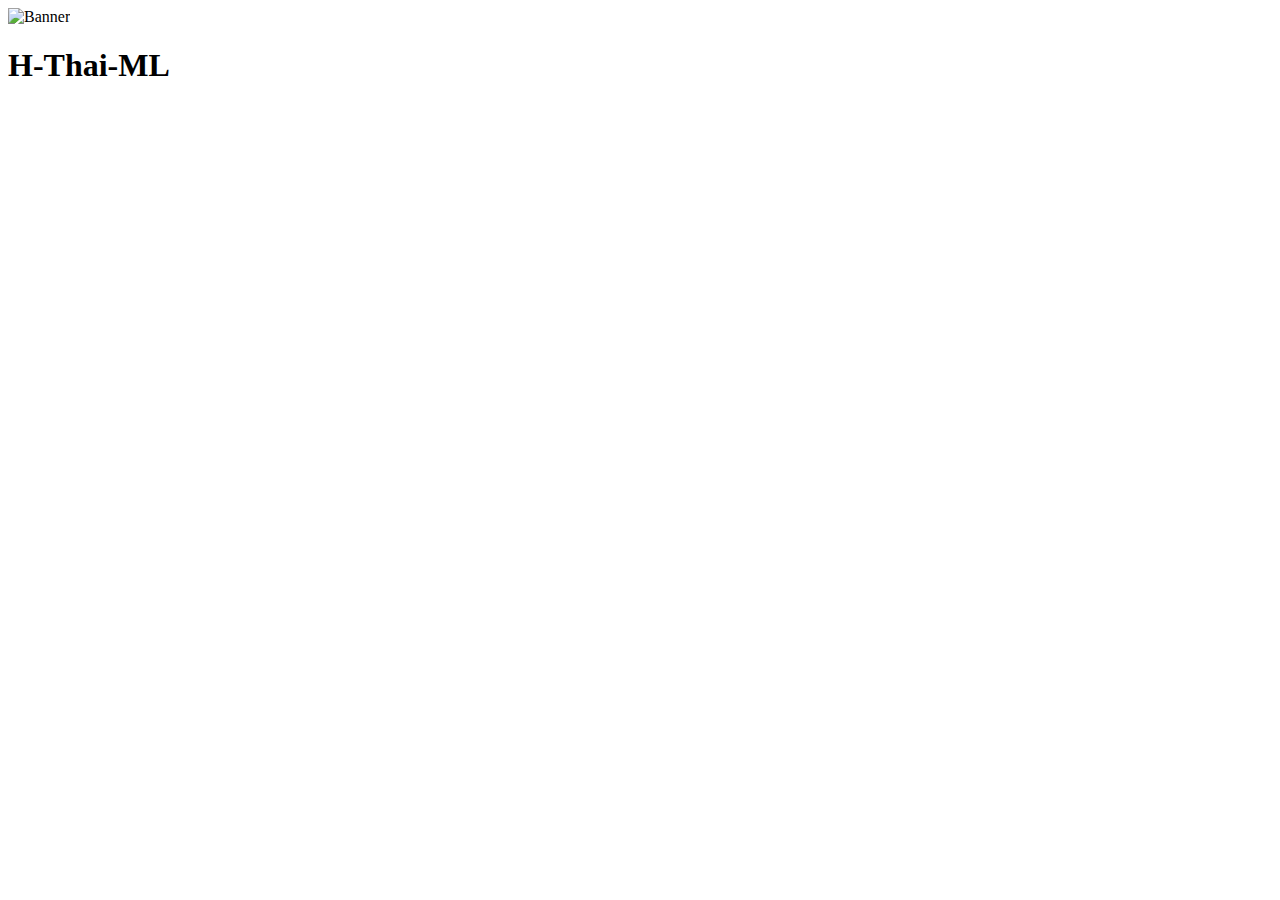
==== index.html @ 1682ccf1 "My first commit" ====
<!DOCTYPE html>
<html lang="en">
<head>
    <meta charset="UTF-8">
    <meta name="viewport" content="width=device-width, initial-scale=1.0">
    <title>H-Thai-ML</title>
    <link rel="stylesheet" href="assets/css/style.css" type="text/css">
</head>
<body>
    <!-- HOME PAGE -->
    <!-- TODO: Navbar here -->
    <!-- TODO: Banner Image here-->
    <img src="./assets/images/banner.png" alt="Banner">
    <main>
        <h1>H-Thai-ML</h1>
        <!-- TODO: Home page code here-->
    </main>
</body>
</html>
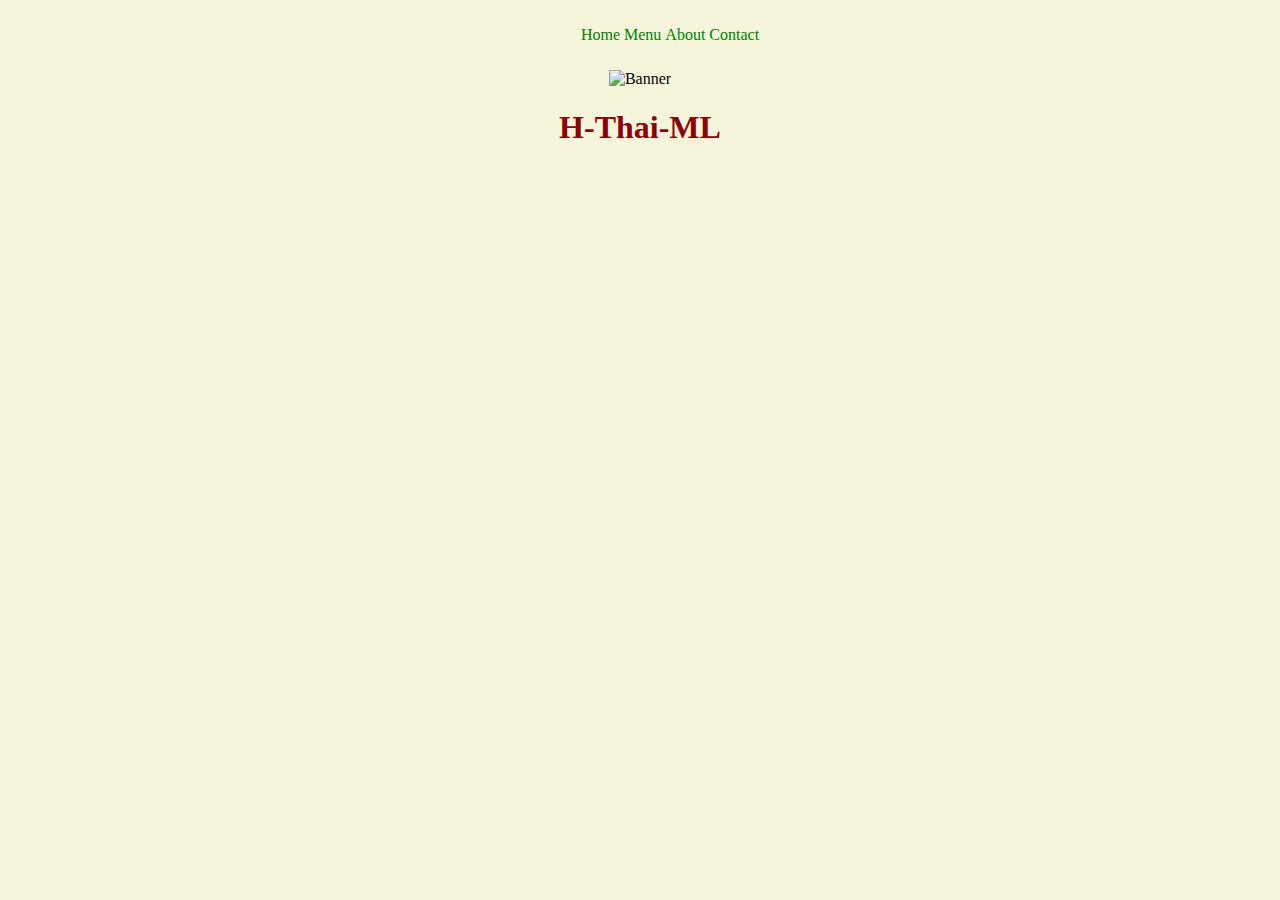
==== commit 277ef84e: "Added css link and nav bar to each page." ====
--- a/index.html
+++ b/index.html
@@ -9,6 +9,14 @@
 <body>
     <!-- HOME PAGE -->
     <!-- TODO: Navbar here -->
+    <nav>
+        <ul>
+            <li>Home</li>
+            <li>Menu</li>
+            <li>About</li>
+            <li>Contact</li>
+        </ul>
+    </nav>
     <!-- TODO: Banner Image here-->
     <img src="./assets/images/banner.png" alt="Banner">
     <main>
--- a/assets/css/style.css
+++ b/assets/css/style.css
@@ -0,0 +1,87 @@
+html,
+body {
+    margin: 0;
+    padding: 0;
+    background-color: beige;
+    text-align: center;
+}
+
+h1,
+h2 {
+    color: darkred;
+}
+
+h3, 
+p,
+li {
+    color: green;
+}
+
+img {
+    width: 100%;
+    height: auto;
+    max-width: 100%;
+}
+
+main {
+    margin: 0 20%;
+}
+
+nav {
+    background-color: beige;
+    padding: 10px;
+    width: 100%;
+}
+
+nav ul {
+    list-style-type: none;
+    text-align: center;
+}
+
+nav li {
+    display: inline;
+}
+
+nav a {
+    text-decoration: none;
+    font-size: 1.6em;
+    color: green;
+    margin-right: 25px;
+}
+
+nav a:hover {
+    color: darkred;
+}
+
+#banner {
+    width: 100%;
+    height: auto;
+    background-color: white;
+}
+
+#banner img {
+    width: 60%;
+    height: auto;
+}
+
+.service {
+    display: inline-block;
+    background-color: white;
+    border: 5px solid green;
+    border-radius: 5px;
+    color: darkred;
+    font-size: 2em;
+    padding: 20px;
+    margin: 10px;
+}
+
+table {
+    border: 3px solid black;
+    width: 100%;
+}
+  
+td,
+th {
+    border: 1px solid black;
+    padding: 5px;
+}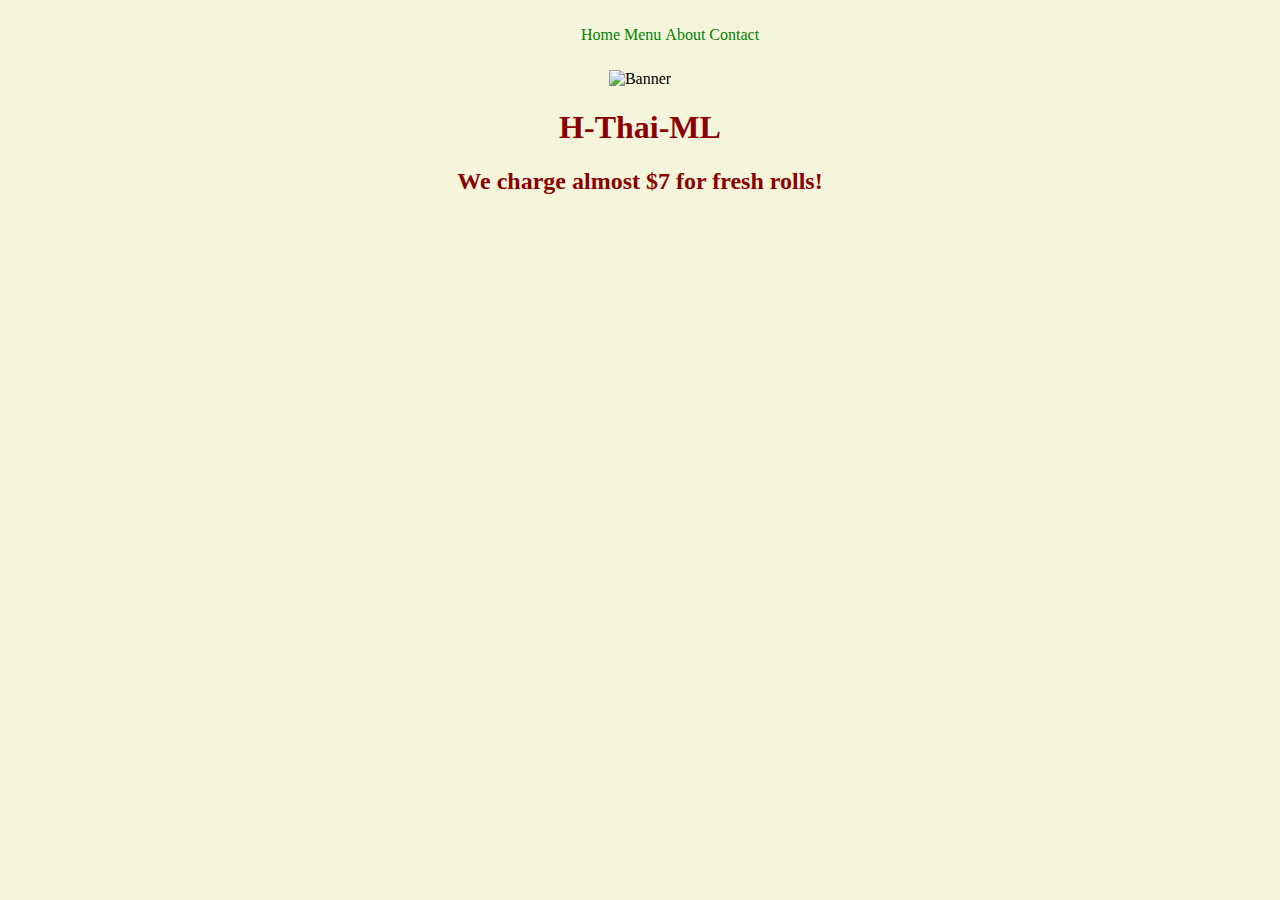
==== commit 54795412: "Updated Menu" ====
--- a/index.html
+++ b/index.html
@@ -3,7 +3,7 @@
 <head>
     <meta charset="UTF-8">
     <meta name="viewport" content="width=device-width, initial-scale=1.0">
-    <title>H-Thai-ML</title>
+    <title>H-Thai-ML - Home</title>
     <link rel="stylesheet" href="assets/css/style.css" type="text/css">
 </head>
 <body>
@@ -22,6 +22,7 @@
     <main>
         <h1>H-Thai-ML</h1>
         <!-- TODO: Home page code here-->
+        <h2>We charge almost $7 for fresh rolls!</h2>
     </main>
 </body>
 </html>--- a/assets/css/style.css
+++ b/assets/css/style.css
@@ -19,7 +19,7 @@
 
 img {
     width: 100%;
-    height: auto;
+    height: 400px;
     max-width: 100%;
 }
 
@@ -46,7 +46,7 @@
     text-decoration: none;
     font-size: 1.6em;
     color: green;
-    margin-right: 25px;
+    margin-right: 45px;
 }
 
 nav a:hover {
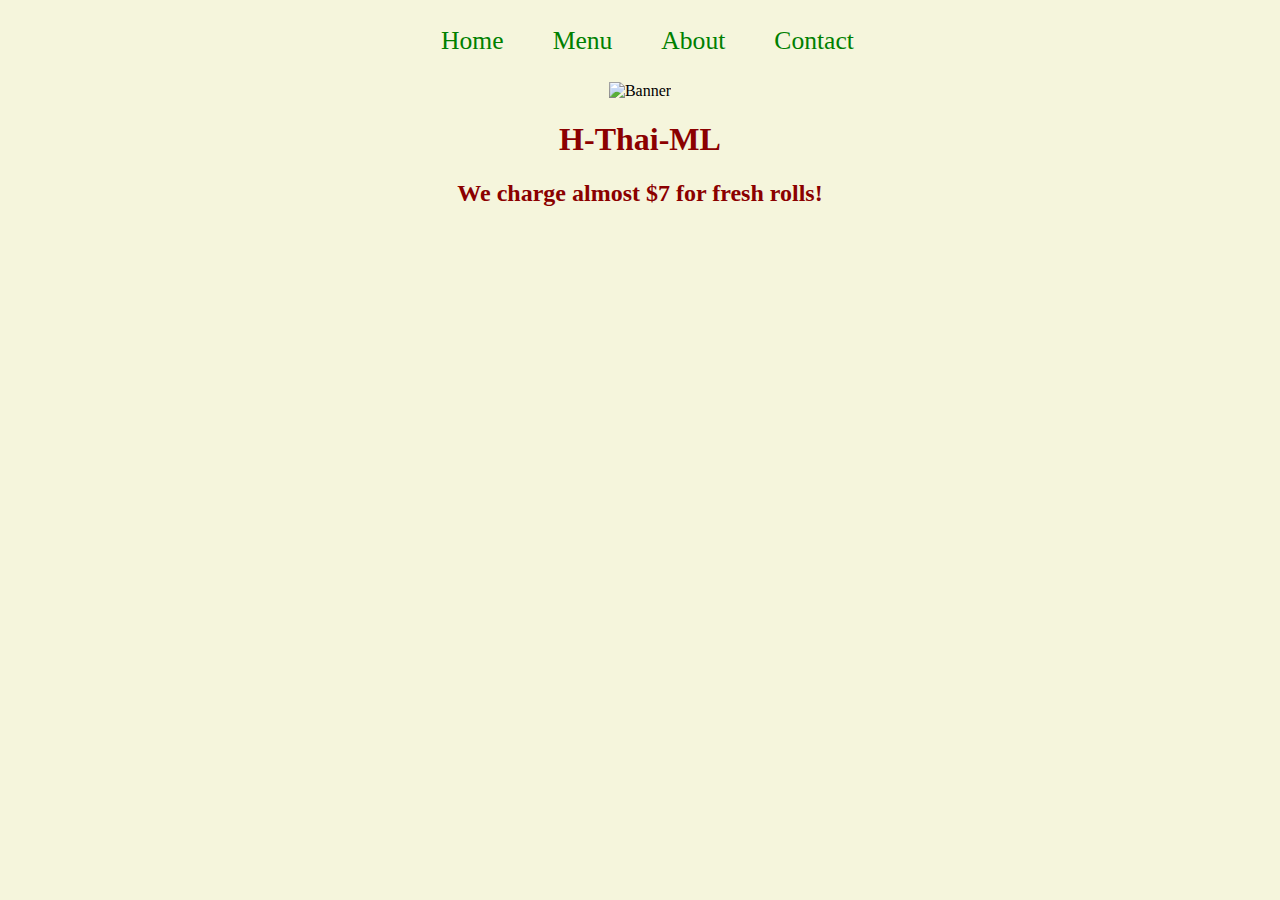
==== commit 360bc2bd: "Updated Nav Bar" ====
--- a/index.html
+++ b/index.html
@@ -11,10 +11,10 @@
     <!-- TODO: Navbar here -->
     <nav>
         <ul>
-            <li>Home</li>
-            <li>Menu</li>
-            <li>About</li>
-            <li>Contact</li>
+            <li><a href="./index.html">Home</a></li>
+            <li><a href="./menu.html">Menu</a></li>
+            <li><a href="./about.html">About</a></li>
+            <li><a href="./contact.html">Contact</a></li>
         </ul>
     </nav>
     <!-- TODO: Banner Image here-->
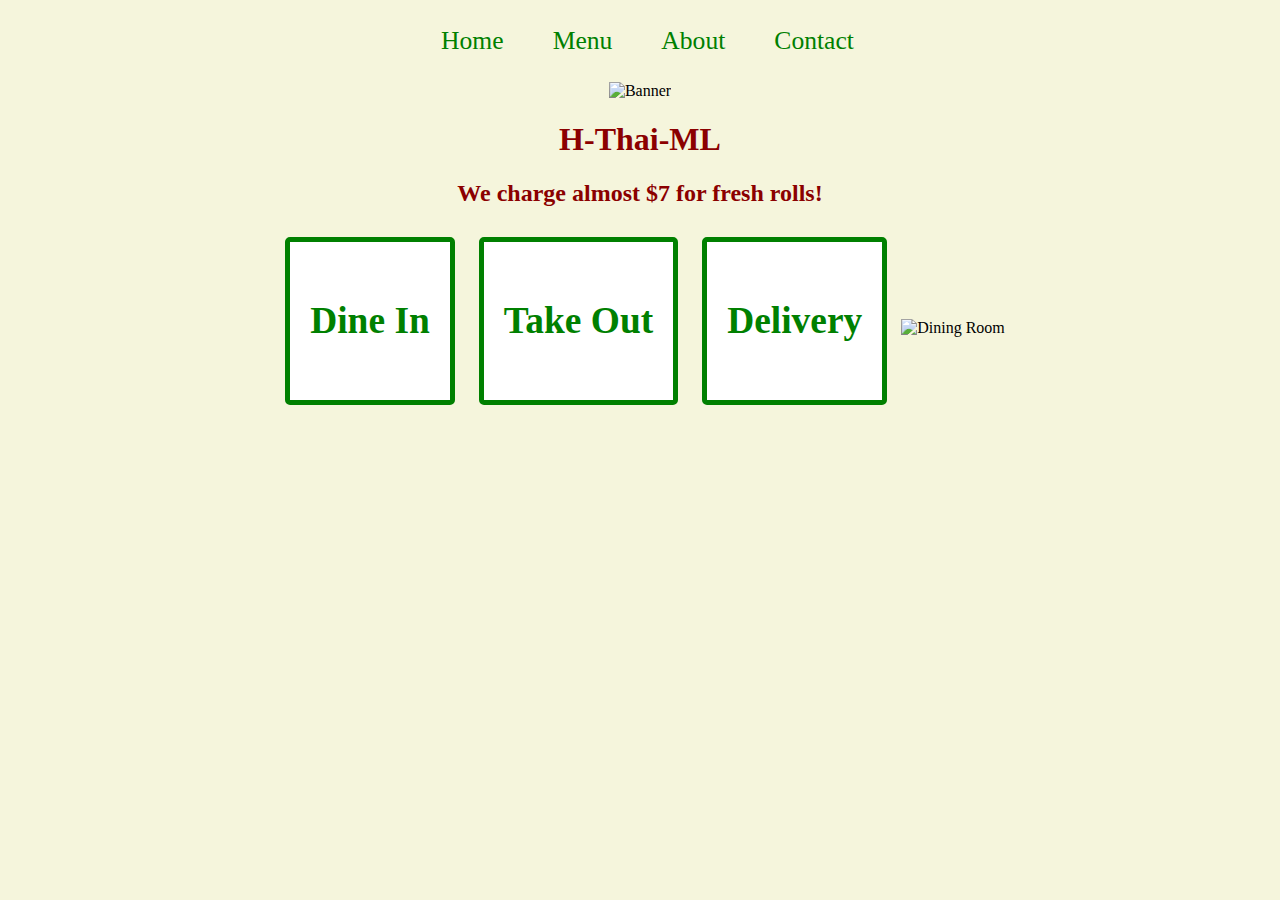
==== commit dfdb91eb: "Updated About and Contact" ====
--- a/index.html
+++ b/index.html
@@ -23,6 +23,19 @@
         <h1>H-Thai-ML</h1>
         <!-- TODO: Home page code here-->
         <h2>We charge almost $7 for fresh rolls!</h2>
+
+        <div class="service">
+            <h3>Dine In</h3>
+        </div>
+        <div class="service">
+            <h3>Take Out</h3>
+        </div>
+        <div class="service">
+            <h3>Delivery</h3>
+        </div>
+        
+        <img src="./assets/images/table-in-restaurant.jpg" alt="Dining Room
+        ">
     </main>
 </body>
 </html>--- a/assets/css/style.css
+++ b/assets/css/style.css
@@ -36,6 +36,10 @@
 nav ul {
     list-style-type: none;
     text-align: center;
+}
+
+ul.b {
+    list-style-type: none;
 }
 
 nav li {
